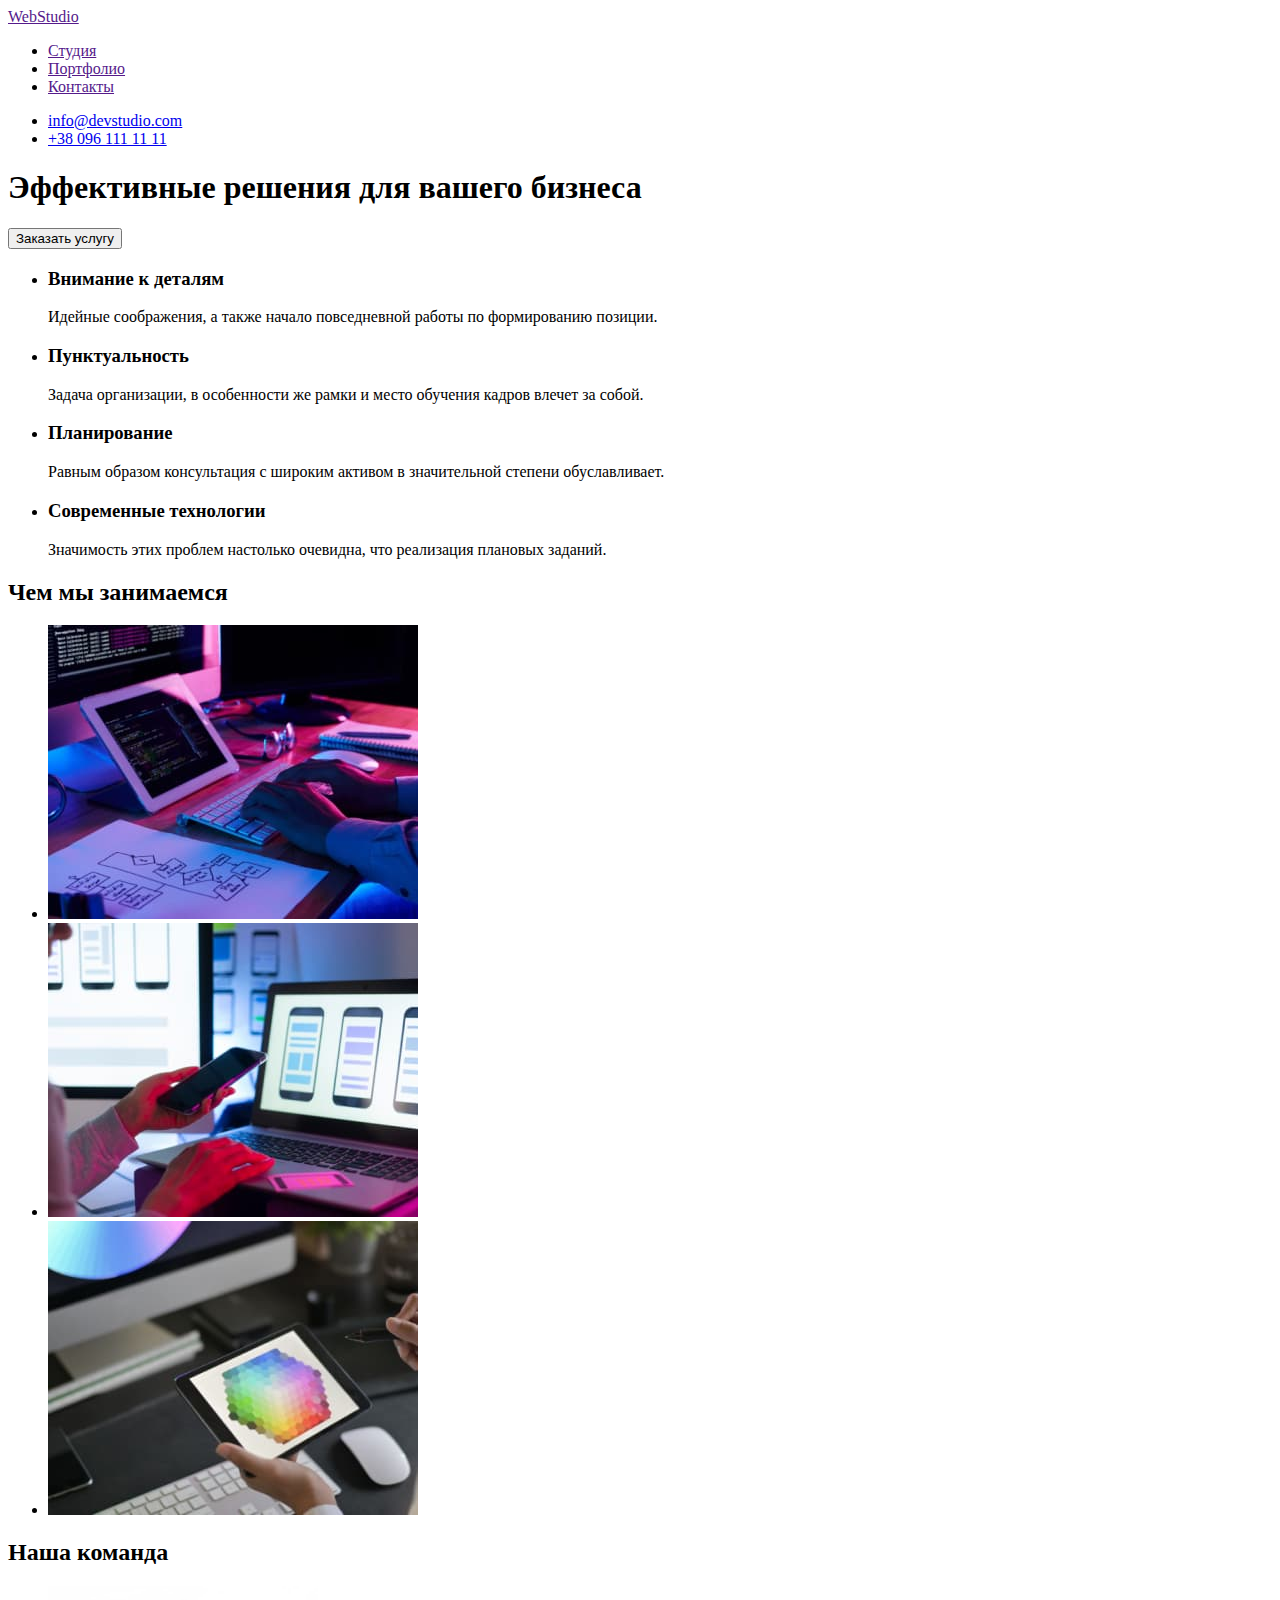
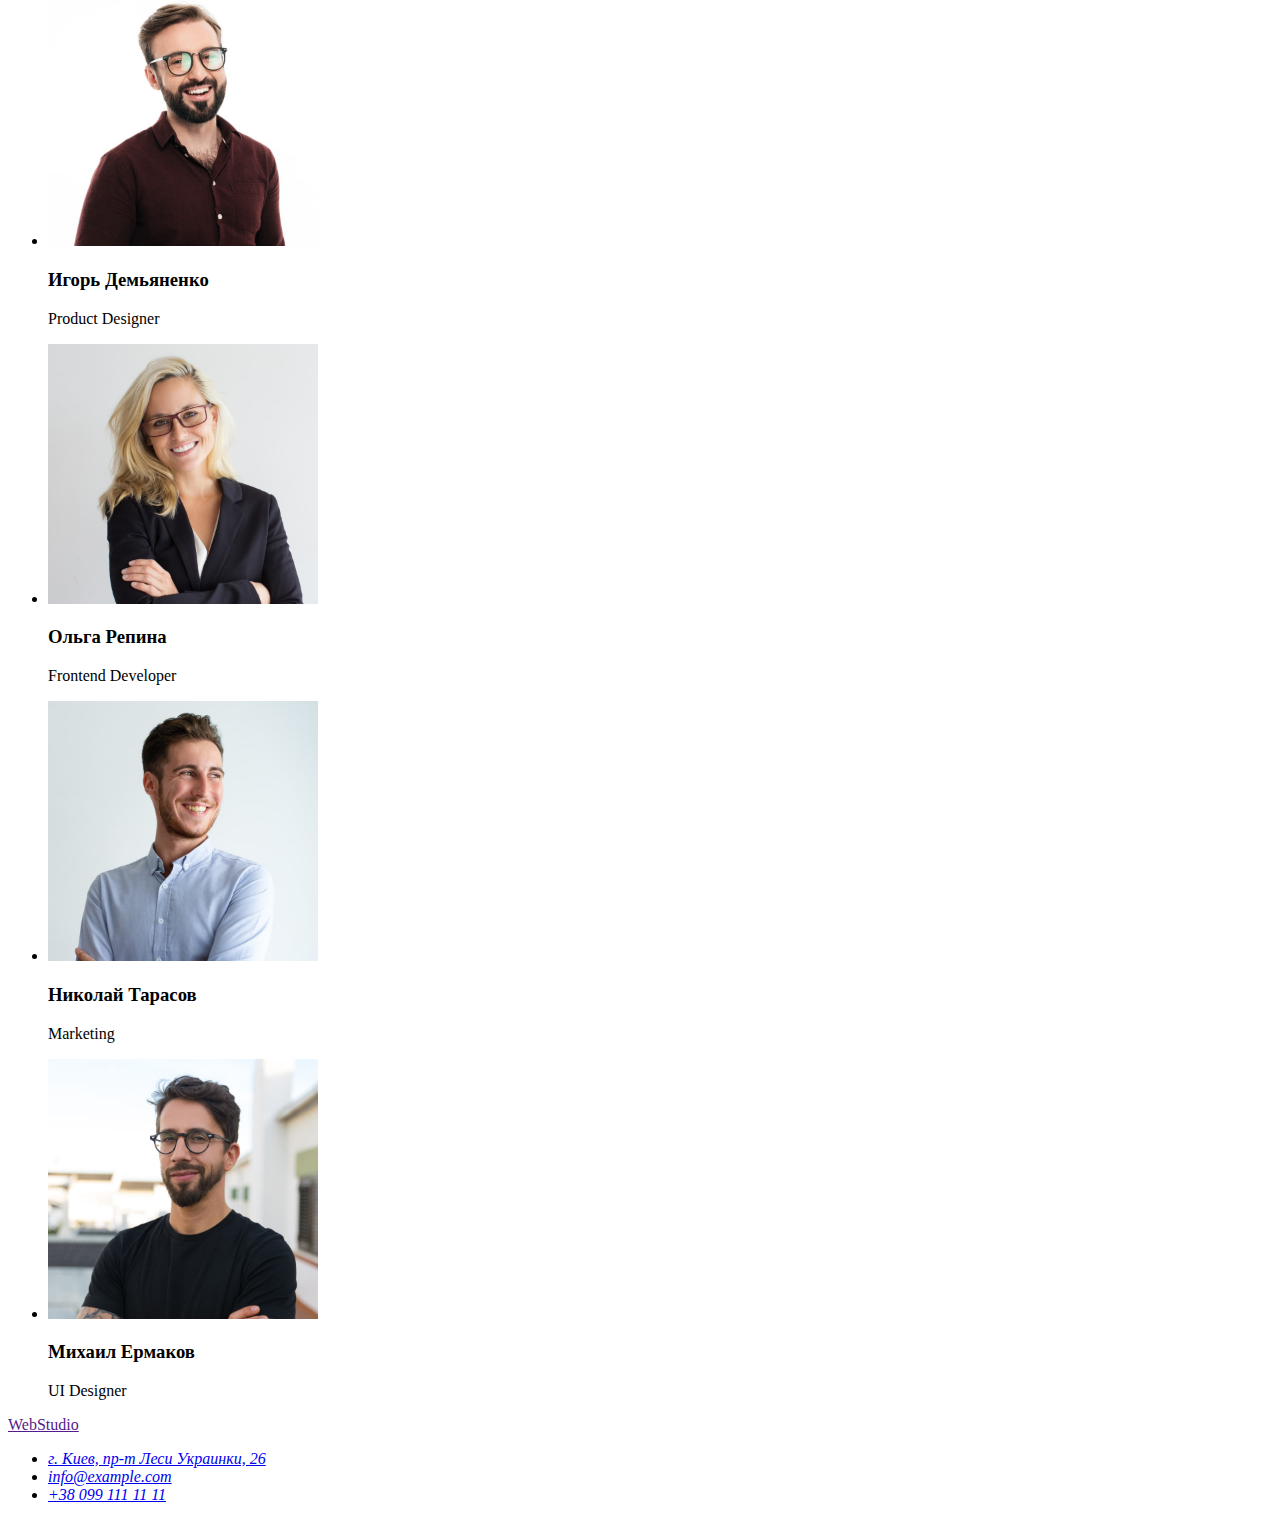
==== index.html @ f99ea128 "Портфолио НТМL часть1" ====
<!DOCTYPE html>
<html lang="ru">
  <head>
    <meta charset="UTF-8" />
    <meta http-equiv="X-UA-Compatible" content="IE=edge" />
    <meta name="viewport" content="width=device-width, initial-scale=1.0" />
    <title>"Вебстудия"</title>
  </head>
  <body>
    <nav>
      <a href="">WebStudio</a>
      <ul>
        <li><a href="">Студия</a></li>
        <li><a href="">Портфолио</a></li>
        <li><a href="">Контакты</a></li>
      </ul>
    </nav>
    <ul>
      <li><a href="mailto:info@devstudio.com">info@devstudio.com</a></li>
      <li><a href="tel:+380961111111">+38 096 111 11 11</a></li>
    </ul>
    <main>
      <section>
        <h1>Эффективные решения для вашего бизнеса</h1>
        <button type="button">Заказать услугу</button>
      </section>
      <section>
        <h2 hidden>Особенности</h2>
        <ul>
          <li>
            <h3>Внимание к деталям</h3>
            <p>
              Идейные соображения, а также начало повседневной работы по
              формированию позиции.
            </p>
          </li>
          <li>
            <h3>Пунктуальность</h3>
            <p>
              Задача организации, в особенности же рамки и место обучения кадров
              влечет за собой.
            </p>
          </li>
          <li>
            <h3>Планирование</h3>
            <p>
              Равным образом консультация с широким активом в значительной
              степени обуславливает.
            </p>
          </li>
          <li>
            <h3>Современные технологии</h3>
            <p>
              Значимость этих проблем настолько очевидна, что реализация
              плановых заданий.
            </p>
          </li>
        </ul>
      </section>
      <section>
        <h2>Чем мы занимаемся</h2>
        <ul>
          <li>
            <img src="./images/img1.jpg" alt="руки на клавиатуре" width="370" />
          </li>
          <li>
            <img src="./images/img2.jpg" alt="телефон в руке" width="370" />
          </li>
          <li>
            <img src="./images/img3.jpg" alt="планшет в руке" width="370" />
          </li>
        </ul>
      </section>
      <section>
        <h2>Наша команда</h2>
        <ul>
          <li>
            <img src="./images/img4.jpg" alt="Игорь Демьяненко" width="270" />
            <h3>Игорь Демьяненко</h3>
            <p lang="en">Product Designer</p>
          </li>
          <li>
            <img src="./images/img5.jpg" alt="Ольга Репина" width="270" />
            <h3>Ольга Репина</h3>
            <p lang="en">Frontend Developer</p>
          </li>
          <li>
            <img src="./images/img6.jpg" alt="Николай Тарасов" width="270" />
            <h3>Николай Тарасов</h3>
            <p lang="en">Marketing</p>
          </li>
          <li>
            <img src="./images/img7.jpg" alt="Михаил Ермаков" width="270" />
            <h3>Михаил Ермаков</h3>
            <p lang="en">UI Designer</p>
          </li>
        </ul>
      </section>
    </main>
    <footer>
      <a href="">WebStudio</a>
      <address>
        <ul>
          <li>
            <a
              href="https://www.google.com/search?client=firefox-b-d&q=%D0%BA%D0%B8%D0%B5%D0%B2+%D1%83%D0%BB%D0%B8%D1%86%D0%B0+%D0%BB%D0%B5%D1%81%D0%B8+%D1%83%D0%BA%D1%80%D0%B0%D0%B8%D0%BD%D0%BA%D0%B8+26+%D0%B3%D1%83%D0%B3%D0%BB+%D0%BA%D0%B0%D1%80%D1%82%D1%8B"
              target="_blank" rel="noopener noreferrer">г. Киев, пр-т Леси Украинки, 26</a
            >
          </li>
          <li><a href="mailto:info@example.com">info@example.com</a></li>
          <li><a href="tel:+380991111111">+38 099 111 11 11</a></li>
        </ul>
      </address>
    </footer>
  </body>
</html>
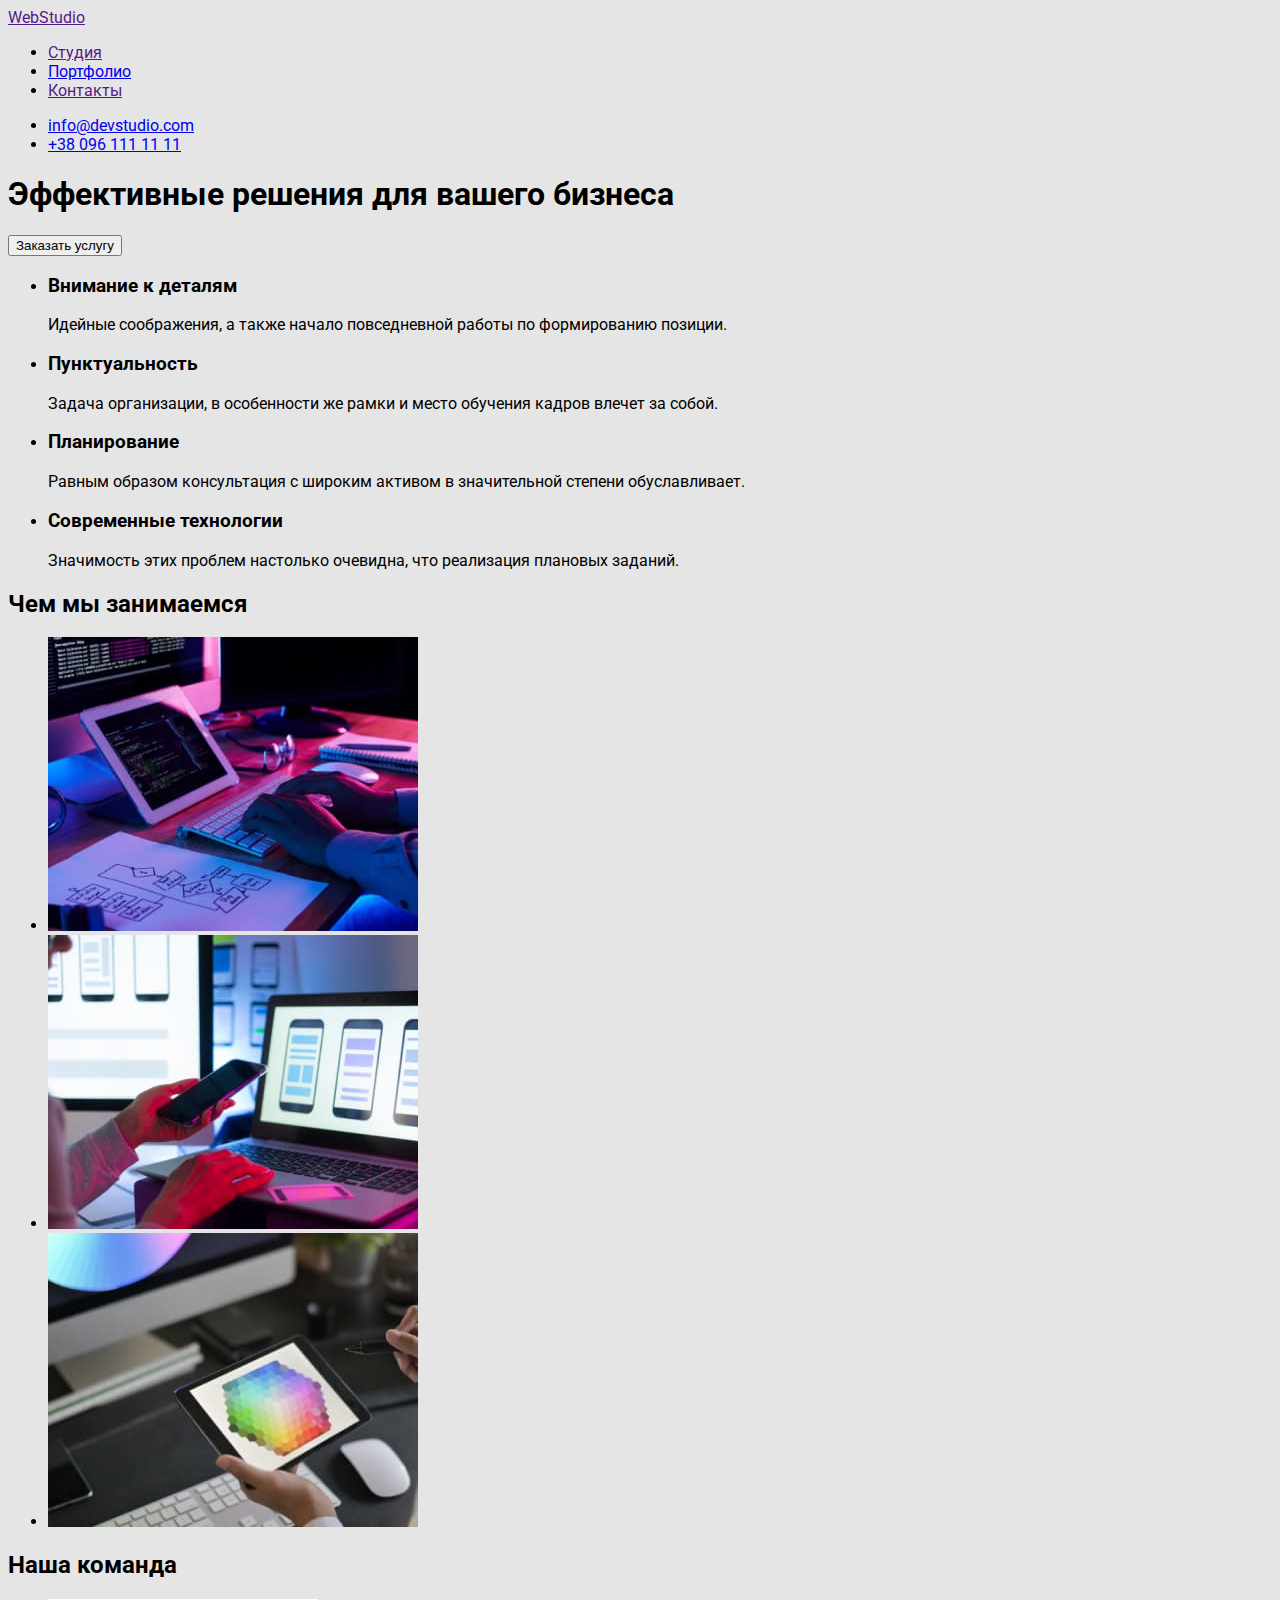
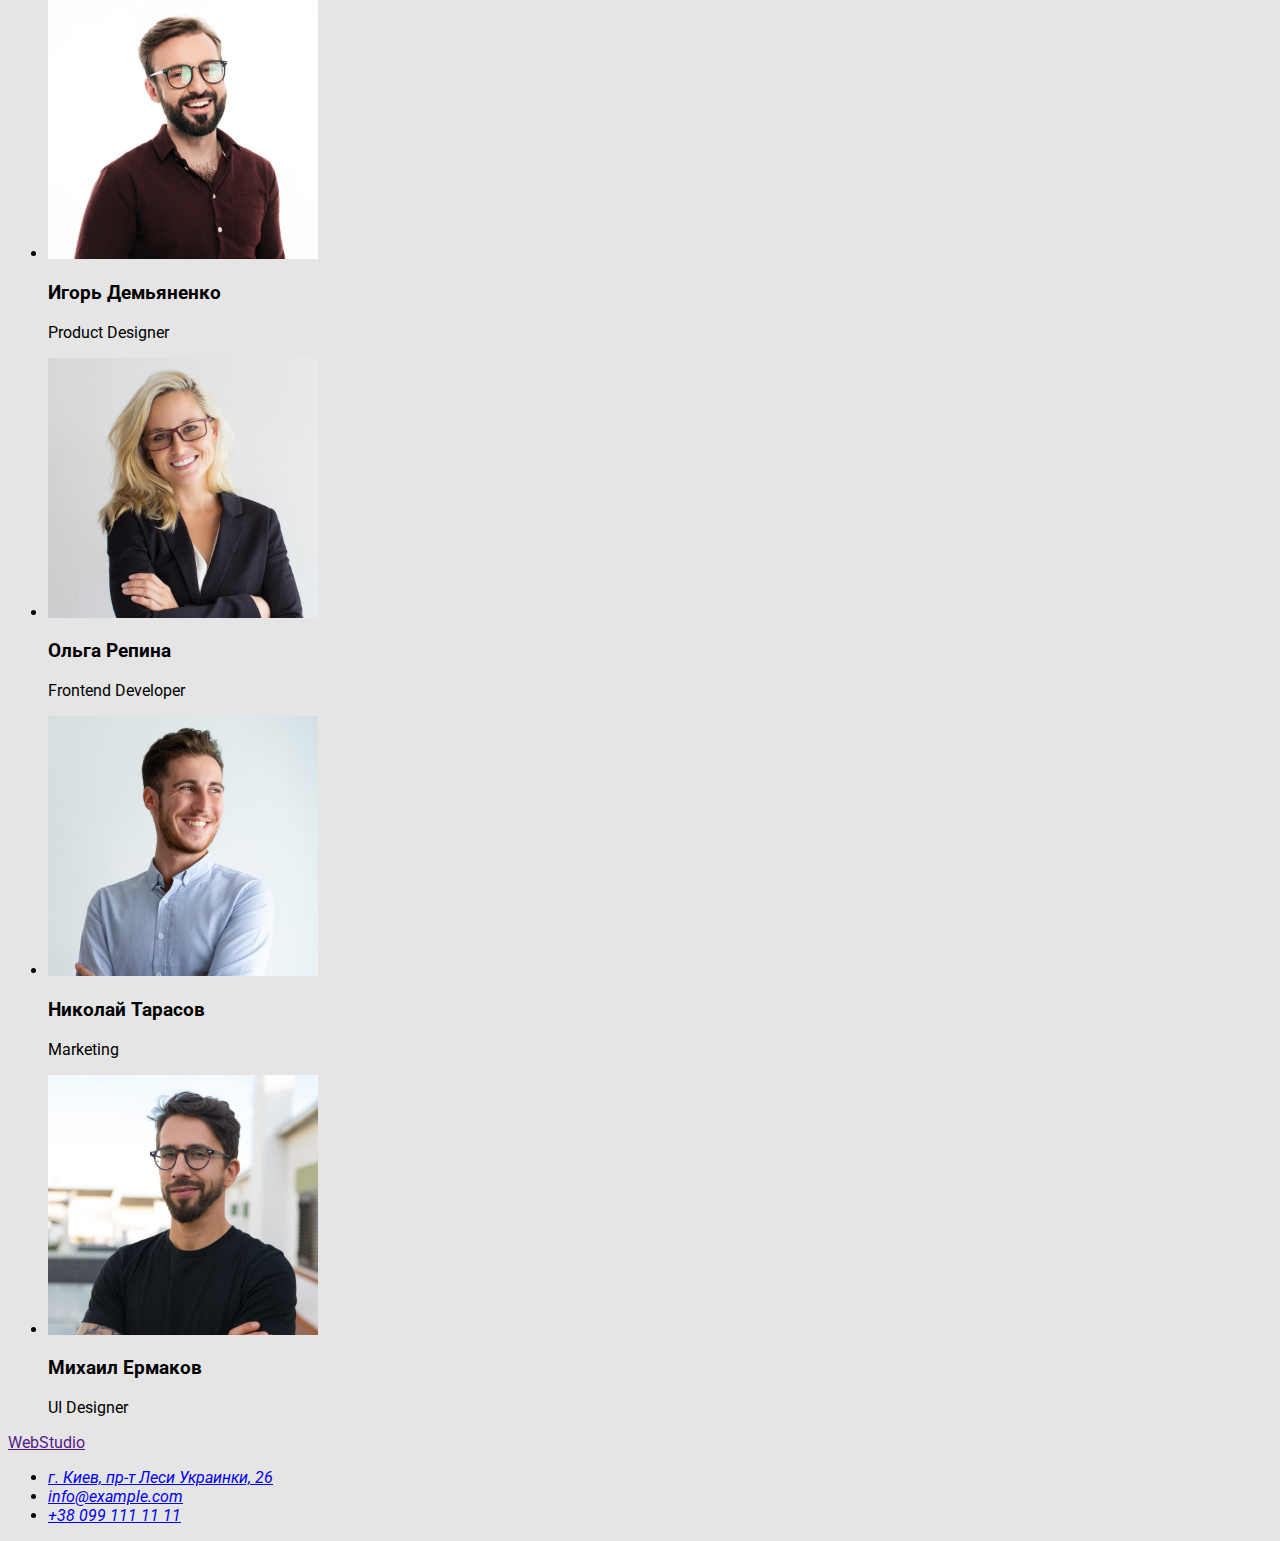
==== commit 0b9d44d3: "Классы стилей часть 2" ====
--- a/index.html
+++ b/index.html
@@ -4,111 +4,118 @@
     <meta charset="UTF-8" />
     <meta http-equiv="X-UA-Compatible" content="IE=edge" />
     <meta name="viewport" content="width=device-width, initial-scale=1.0" />
+    <link rel="preconnect" href="https://fonts.googleapis.com">
+    <link rel="preconnect" href="https://fonts.gstatic.com" crossorigin>
+    <link href="https://fonts.googleapis.com/css2?family=Raleway:wght@700&family=Roboto:wght@400;500;700;900&display=swap"
+      rel="stylesheet">
+    <link rel="stylesheet" href="./css/styles.css">
     <title>"Вебстудия"</title>
   </head>
   <body>
+    <header class="header">
     <nav>
-      <a href="">WebStudio</a>
-      <ul>
-        <li><a href="">Студия</a></li>
-        <li><a href="">Портфолио</a></li>
-        <li><a href="">Контакты</a></li>
+      <a href="" class="header-logo">WebStudio</a>
+      <ul class="header-list-nav">
+        <li class="header-item"><a href="">Студия</a></li>
+        <li class="header-item"><a href="./portfolio.html">Портфолио</a></li>
+        <li class="header-item"><a href="">Контакты</a></li>
       </ul>
     </nav>
-    <ul>
-      <li><a href="mailto:info@devstudio.com">info@devstudio.com</a></li>
-      <li><a href="tel:+380961111111">+38 096 111 11 11</a></li>
+    <ul class="header-list-contact">
+      <li class="header-item-contact"><a href="mailto:info@devstudio.com">info@devstudio.com</a></li>
+      <li class="header-item-contact"><a href="tel:+380961111111">+38 096 111 11 11</a></li>
     </ul>
+    </header>
     <main>
-      <section>
-        <h1>Эффективные решения для вашего бизнеса</h1>
-        <button type="button">Заказать услугу</button>
+      <section class="hero">
+        <h1 class="hero-title">Эффективные решения для вашего бизнеса</h1>
+        <button type="button" class="hero-btn">Заказать услугу</button>
       </section>
-      <section>
+      <section class="feature">
         <h2 hidden>Особенности</h2>
-        <ul>
-          <li>
-            <h3>Внимание к деталям</h3>
-            <p>
+        <ul class="feature-list">
+          <li class="feature-item">
+            <h3 class="feature-headline">Внимание к деталям</h3>
+            <p class="feature-title">
               Идейные соображения, а также начало повседневной работы по
               формированию позиции.
             </p>
           </li>
-          <li>
-            <h3>Пунктуальность</h3>
-            <p>
+          <li class="feature-item">
+            <h3 class="feature-headline">Пунктуальность</h3>
+            <p class="feature-title">
               Задача организации, в особенности же рамки и место обучения кадров
               влечет за собой.
             </p>
           </li>
-          <li>
-            <h3>Планирование</h3>
-            <p>
+          <li class="feature-item">
+            <h3 class="feature-headline">Планирование</h3>
+            <p class="feature-title">
               Равным образом консультация с широким активом в значительной
               степени обуславливает.
             </p>
           </li>
-          <li>
-            <h3>Современные технологии</h3>
-            <p>
+          <li class="feature-item">
+            <h3 class="feature-headline">Современные технологии</h3>
+            <p class="feature-title">
               Значимость этих проблем настолько очевидна, что реализация
               плановых заданий.
             </p>
           </li>
         </ul>
       </section>
-      <section>
+      <section class="task">
         <h2>Чем мы занимаемся</h2>
-        <ul>
-          <li>
+        <ul class="task-list">
+          <li class="task-item">
             <img src="./images/img1.jpg" alt="руки на клавиатуре" width="370" />
           </li>
-          <li>
+          <li class="task-item">
             <img src="./images/img2.jpg" alt="телефон в руке" width="370" />
           </li>
-          <li>
+          <li class="task-item">
             <img src="./images/img3.jpg" alt="планшет в руке" width="370" />
           </li>
         </ul>
       </section>
-      <section>
-        <h2>Наша команда</h2>
-        <ul>
-          <li>
+      <section class="team">
+        <h2 class="team-headline">Наша команда</h2>
+        <ul class="team-list">
+          <li class="team-item">
             <img src="./images/img4.jpg" alt="Игорь Демьяненко" width="270" />
-            <h3>Игорь Демьяненко</h3>
-            <p lang="en">Product Designer</p>
+            <h3 class="team-headline">Игорь Демьяненко</h3>
+            <p lang="en" class="team-title">Product Designer</p>
           </li>
-          <li>
+          <li class="team-item">
             <img src="./images/img5.jpg" alt="Ольга Репина" width="270" />
-            <h3>Ольга Репина</h3>
-            <p lang="en">Frontend Developer</p>
+            <h3 class="team-headline">Ольга Репина</h3>
+            <p lang="en" class="team-title">Frontend Developer</p>
           </li>
-          <li>
+          <li class="team-item">
             <img src="./images/img6.jpg" alt="Николай Тарасов" width="270" />
-            <h3>Николай Тарасов</h3>
-            <p lang="en">Marketing</p>
+            <h3 class="team-headline">Николай Тарасов</h3>
+            <p lang="en" class="team-title">Marketing</p>
           </li>
-          <li>
+          <li class="team-item">
             <img src="./images/img7.jpg" alt="Михаил Ермаков" width="270" />
-            <h3>Михаил Ермаков</h3>
-            <p lang="en">UI Designer</p>
+            <h3 class="team-headline">Михаил Ермаков</h3>
+            <p lang="en" class="team-title">UI Designer</p>
           </li>
         </ul>
       </section>
     </main>
-    <footer>
-      <a href="">WebStudio</a>
-      <address>
-        <ul>
-          <li>
+    <footer class="footer">
+      <a href="" class="footer-logo">WebStudio</a>
+      <address class="footer-address">
+        <ul class="footer-address-list">
+          <li class="footer-address-item">
             <a
               href="https://www.google.com/search?client=firefox-b-d&q=%D0%BA%D0%B8%D0%B5%D0%B2+%D1%83%D0%BB%D0%B8%D1%86%D0%B0+%D0%BB%D0%B5%D1%81%D0%B8+%D1%83%D0%BA%D1%80%D0%B0%D0%B8%D0%BD%D0%BA%D0%B8+26+%D0%B3%D1%83%D0%B3%D0%BB+%D0%BA%D0%B0%D1%80%D1%82%D1%8B"
               target="_blank" rel="noopener noreferrer">г. Киев, пр-т Леси Украинки, 26</a
             >
           </li>
-          <li><a href="mailto:info@example.com">info@example.com</a></li>
-          <li><a href="tel:+380991111111">+38 099 111 11 11</a></li>
+          <li class="footer-address-item"><a href="mailto:info@example.com">info@example.com</a></li>
+          <li class="footer-address-item"><a href="tel:+380991111111">+38 099 111 11 11</a></li>
         </ul>
       </address>
     </footer>
--- a/css/styles.css
+++ b/css/styles.css
@@ -0,0 +1,4 @@
+body {
+    background-color: #E5E5E5;
+    font-family: Roboto, sans-serif;
+}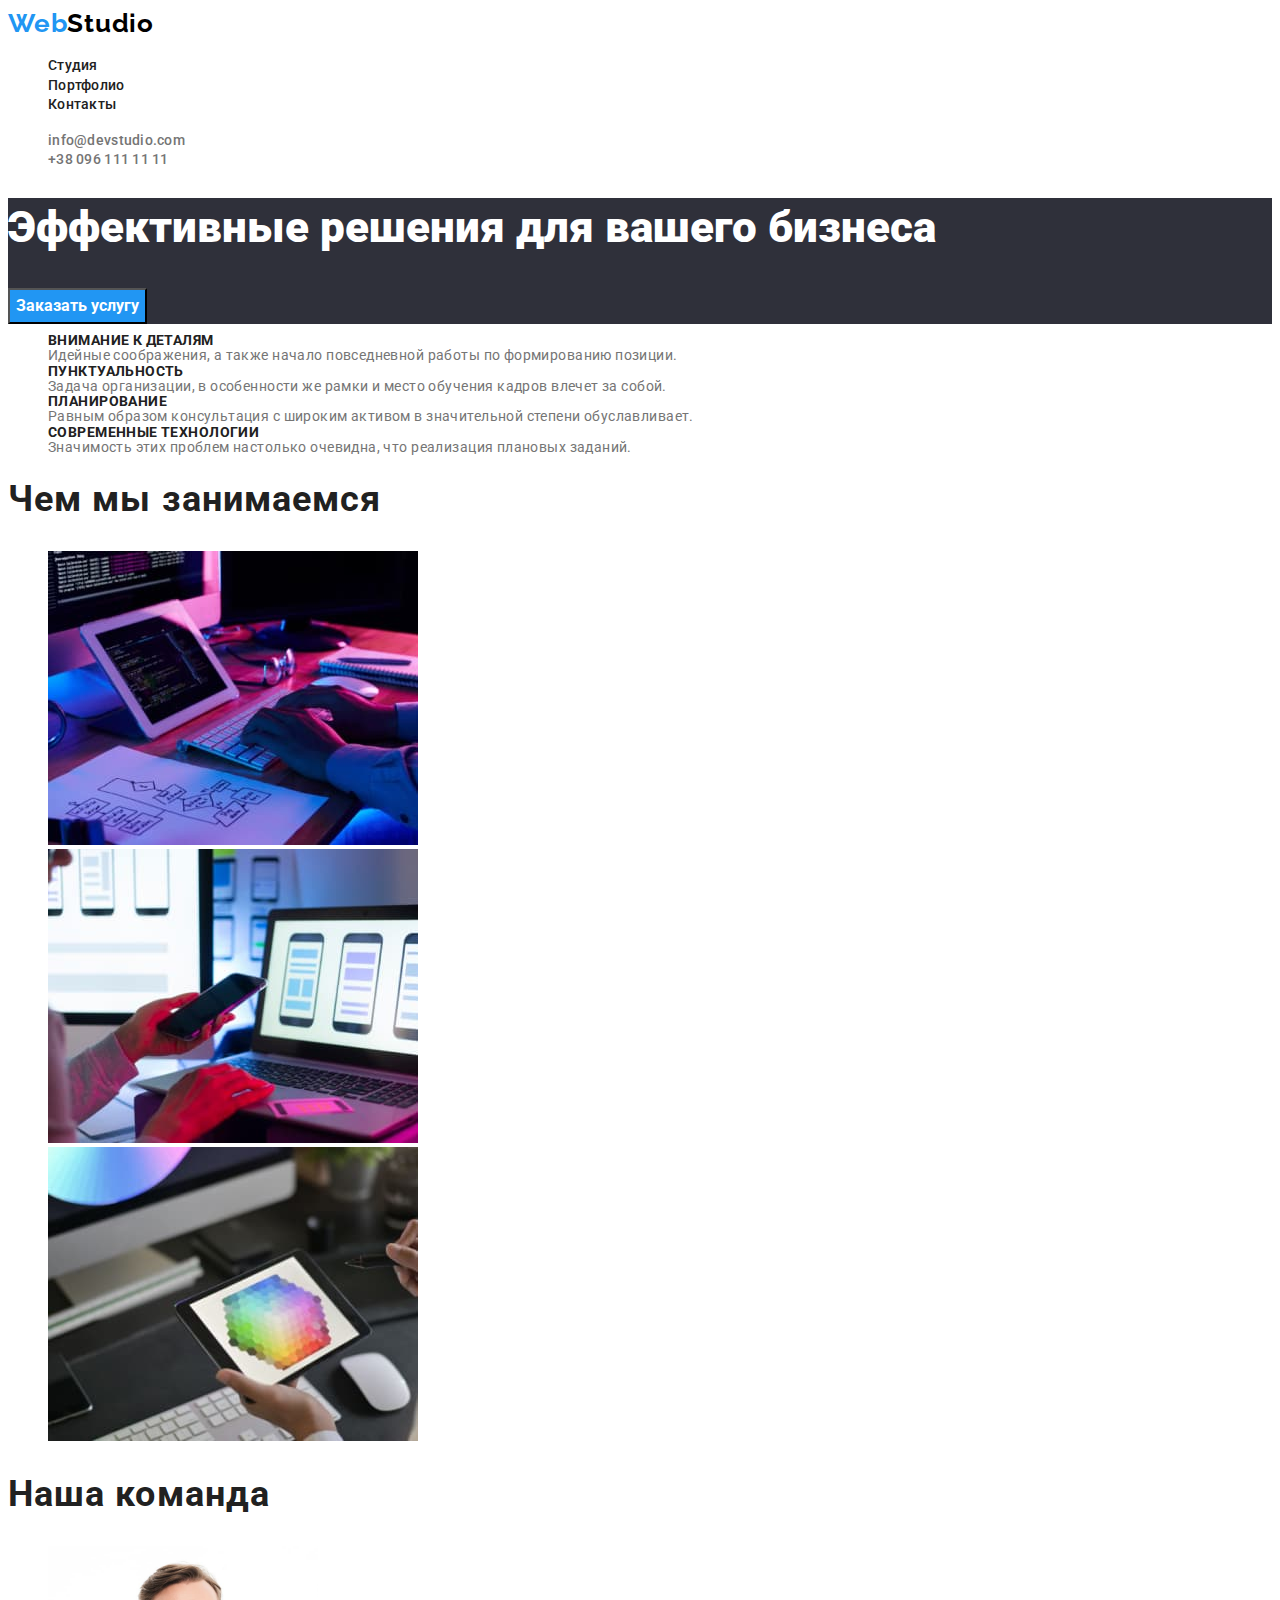
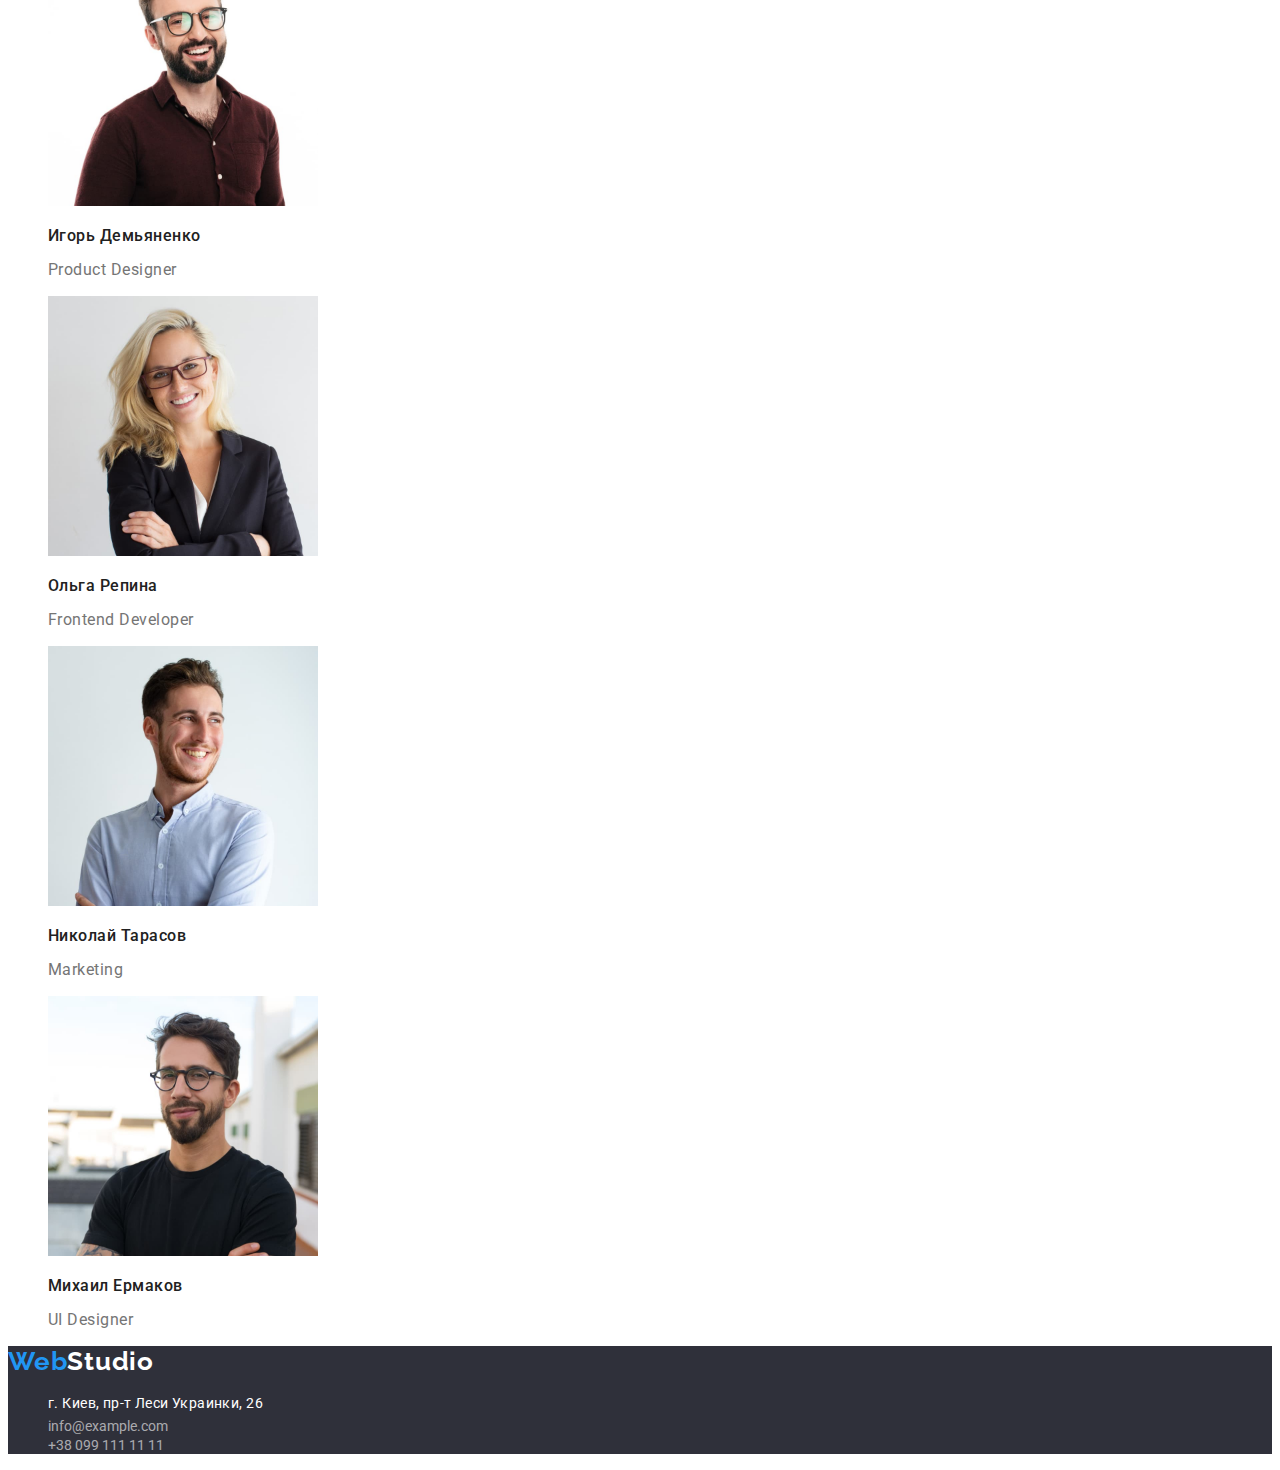
==== commit 065eb1c2: "Классы стилей часть3" ====
--- a/index.html
+++ b/index.html
@@ -14,16 +14,16 @@
   <body>
     <header class="header">
     <nav>
-      <a href="" class="header-logo">WebStudio</a>
-      <ul class="header-list-nav">
-        <li class="header-item"><a href="">Студия</a></li>
-        <li class="header-item"><a href="./portfolio.html">Портфолио</a></li>
-        <li class="header-item"><a href="">Контакты</a></li>
+      <a href="" class="header-logo link">Web<span class="header-logo-studio">Studio</span></a>
+      <ul class="header-list-nav list">
+        <li class="header-item"><a href="" class="header-link link">Студия</a></li>
+        <li class="header-item"><a href="./portfolio.html" class="header-link link">Портфолио</a></li>
+        <li class="header-item"><a href="" class="header-link link">Контакты</a></li>
       </ul>
     </nav>
-    <ul class="header-list-contact">
-      <li class="header-item-contact"><a href="mailto:info@devstudio.com">info@devstudio.com</a></li>
-      <li class="header-item-contact"><a href="tel:+380961111111">+38 096 111 11 11</a></li>
+    <ul class="header-list-contact list">
+      <li class="header-item-contact"><a href="mailto:info@devstudio.com" class="header-item-contact-link link">info@devstudio.com</a></li>
+      <li class="header-item-contact"><a href="tel:+380961111111" class="header-item-contact-link link">+38 096 111 11 11</a></li>
     </ul>
     </header>
     <main>
@@ -33,7 +33,7 @@
       </section>
       <section class="feature">
         <h2 hidden>Особенности</h2>
-        <ul class="feature-list">
+        <ul class="feature-list list">
           <li class="feature-item">
             <h3 class="feature-headline">Внимание к деталям</h3>
             <p class="feature-title">
@@ -65,8 +65,8 @@
         </ul>
       </section>
       <section class="task">
-        <h2>Чем мы занимаемся</h2>
-        <ul class="task-list">
+        <h2 class="task-headline">Чем мы занимаемся</h2>
+        <ul class="task-list list">
           <li class="task-item">
             <img src="./images/img1.jpg" alt="руки на клавиатуре" width="370" />
           </li>
@@ -80,42 +80,42 @@
       </section>
       <section class="team">
         <h2 class="team-headline">Наша команда</h2>
-        <ul class="team-list">
+        <ul class="team-list list">
           <li class="team-item">
             <img src="./images/img4.jpg" alt="Игорь Демьяненко" width="270" />
-            <h3 class="team-headline">Игорь Демьяненко</h3>
+            <h3 class="team-item-headline">Игорь Демьяненко</h3>
             <p lang="en" class="team-title">Product Designer</p>
           </li>
           <li class="team-item">
             <img src="./images/img5.jpg" alt="Ольга Репина" width="270" />
-            <h3 class="team-headline">Ольга Репина</h3>
+            <h3 class="team-item-headline">Ольга Репина</h3>
             <p lang="en" class="team-title">Frontend Developer</p>
           </li>
           <li class="team-item">
             <img src="./images/img6.jpg" alt="Николай Тарасов" width="270" />
-            <h3 class="team-headline">Николай Тарасов</h3>
+            <h3 class="team-item-headline">Николай Тарасов</h3>
             <p lang="en" class="team-title">Marketing</p>
           </li>
           <li class="team-item">
             <img src="./images/img7.jpg" alt="Михаил Ермаков" width="270" />
-            <h3 class="team-headline">Михаил Ермаков</h3>
+            <h3 class="team-item-headline">Михаил Ермаков</h3>
             <p lang="en" class="team-title">UI Designer</p>
           </li>
         </ul>
       </section>
     </main>
     <footer class="footer">
-      <a href="" class="footer-logo">WebStudio</a>
+      <a href="" class="footer-logo link">Web<span class="footer-logo-studio">Studio</span></a>
       <address class="footer-address">
-        <ul class="footer-address-list">
+        <ul class="footer-address-list list">
           <li class="footer-address-item">
             <a
               href="https://www.google.com/search?client=firefox-b-d&q=%D0%BA%D0%B8%D0%B5%D0%B2+%D1%83%D0%BB%D0%B8%D1%86%D0%B0+%D0%BB%D0%B5%D1%81%D0%B8+%D1%83%D0%BA%D1%80%D0%B0%D0%B8%D0%BD%D0%BA%D0%B8+26+%D0%B3%D1%83%D0%B3%D0%BB+%D0%BA%D0%B0%D1%80%D1%82%D1%8B"
-              target="_blank" rel="noopener noreferrer">г. Киев, пр-т Леси Украинки, 26</a
+              target="_blank" rel="noopener noreferrer" class="footer-address-item-link link">г. Киев, пр-т Леси Украинки, 26</a
             >
           </li>
-          <li class="footer-address-item"><a href="mailto:info@example.com">info@example.com</a></li>
-          <li class="footer-address-item"><a href="tel:+380991111111">+38 099 111 11 11</a></li>
+          <li class="footer-address-item"><a href="mailto:info@example.com" class="footer-mail-item-link link">info@example.com</a></li>
+          <li class="footer-address-item"><a href="tel:+380991111111" class="footer-address-tel-link link">+38 099 111 11 11</a></li>
         </ul>
       </address>
     </footer>
--- a/css/styles.css
+++ b/css/styles.css
@@ -1,4 +1,127 @@
+:root {
+    --header-color: #ffffff;
+}
+
 body {
-    background-color: #E5E5E5;
     font-family: Roboto, sans-serif;
-}+}
+
+.link {
+    text-decoration: none;
+}
+
+.list {
+    list-style: none;
+}
+
+.header-logo,
+.footer-logo{
+font-family: 'Raleway';
+font-weight: 700;
+font-size: 26px;
+line-height: 1.19;
+letter-spacing: 0.03em;
+color: #2196F3;
+}
+
+.header-logo-studio{
+    color: #000000;
+}
+.footer-logo-studio{
+    color: #ffffff;
+}
+
+.header-link {
+font-weight: 500;
+font-size: 14px;
+line-height: 1.33;
+letter-spacing: 0.02em;
+color: #212121;
+}
+.header-link:hover,
+.header-link:focus{
+    color: #2196F3;
+}
+.header-item-contact-link{
+font-weight: 500;
+font-size: 14px;
+line-height: 1.33;
+letter-spacing: 0.02em;
+color: #757575;
+}
+.header-item-contact-link:hover,
+.header-item-contact-link:focus{
+    color: #2196F3;
+}
+.hero,
+.footer{
+background: #2F303A;
+}
+.hero-title{
+font-weight: 900;
+font-size: 44px;
+line-height: 1.36;
+color: var(--header-color);
+}
+.hero-btn{
+background: #2196F3;
+font-family: inherit;
+font-weight: 700;
+font-size: 16px;
+line-height: 1.87;
+color: var(--header-color );
+}
+
+.feature-headline{
+font-weight: 700;
+font-size: 14px;
+line-height: 1.14px;
+letter-spacing: 0.03em;
+text-transform: uppercase;
+color: #212121;
+}
+.feature-title{
+font-size: 14px;
+line-height: 1.71px;
+letter-spacing: 0.03em;
+color: #757575;
+}
+
+.task-headline,
+.team-headline{
+font-weight: 700;
+font-size: 36px;
+line-height: 1.16;
+letter-spacing: 0.03em;
+color: #212121;
+}
+
+.team-item-headline{
+font-weight: 500;
+font-size: 16px;
+line-height: 1.18x;
+letter-spacing: 0.03em;
+color: #212121;
+}
+.team-title{
+font-size: 16px;
+line-height: 1.18;
+letter-spacing: 0.03em;
+color: #757575;
+}
+
+.footer-address-item-link{
+font-style: normal;
+font-size: 14px;
+line-height: 1.71;
+letter-spacing: 0.03em;
+color: #FFFFFF;
+}
+.footer-mail-item-link,
+.footer-address-tel-link{
+font-style: normal;
+font-size: 14px;
+line-height: 1.71
+letter-spacing: 0.03em;
+color: rgba(255, 255, 255, 0.6);
+}
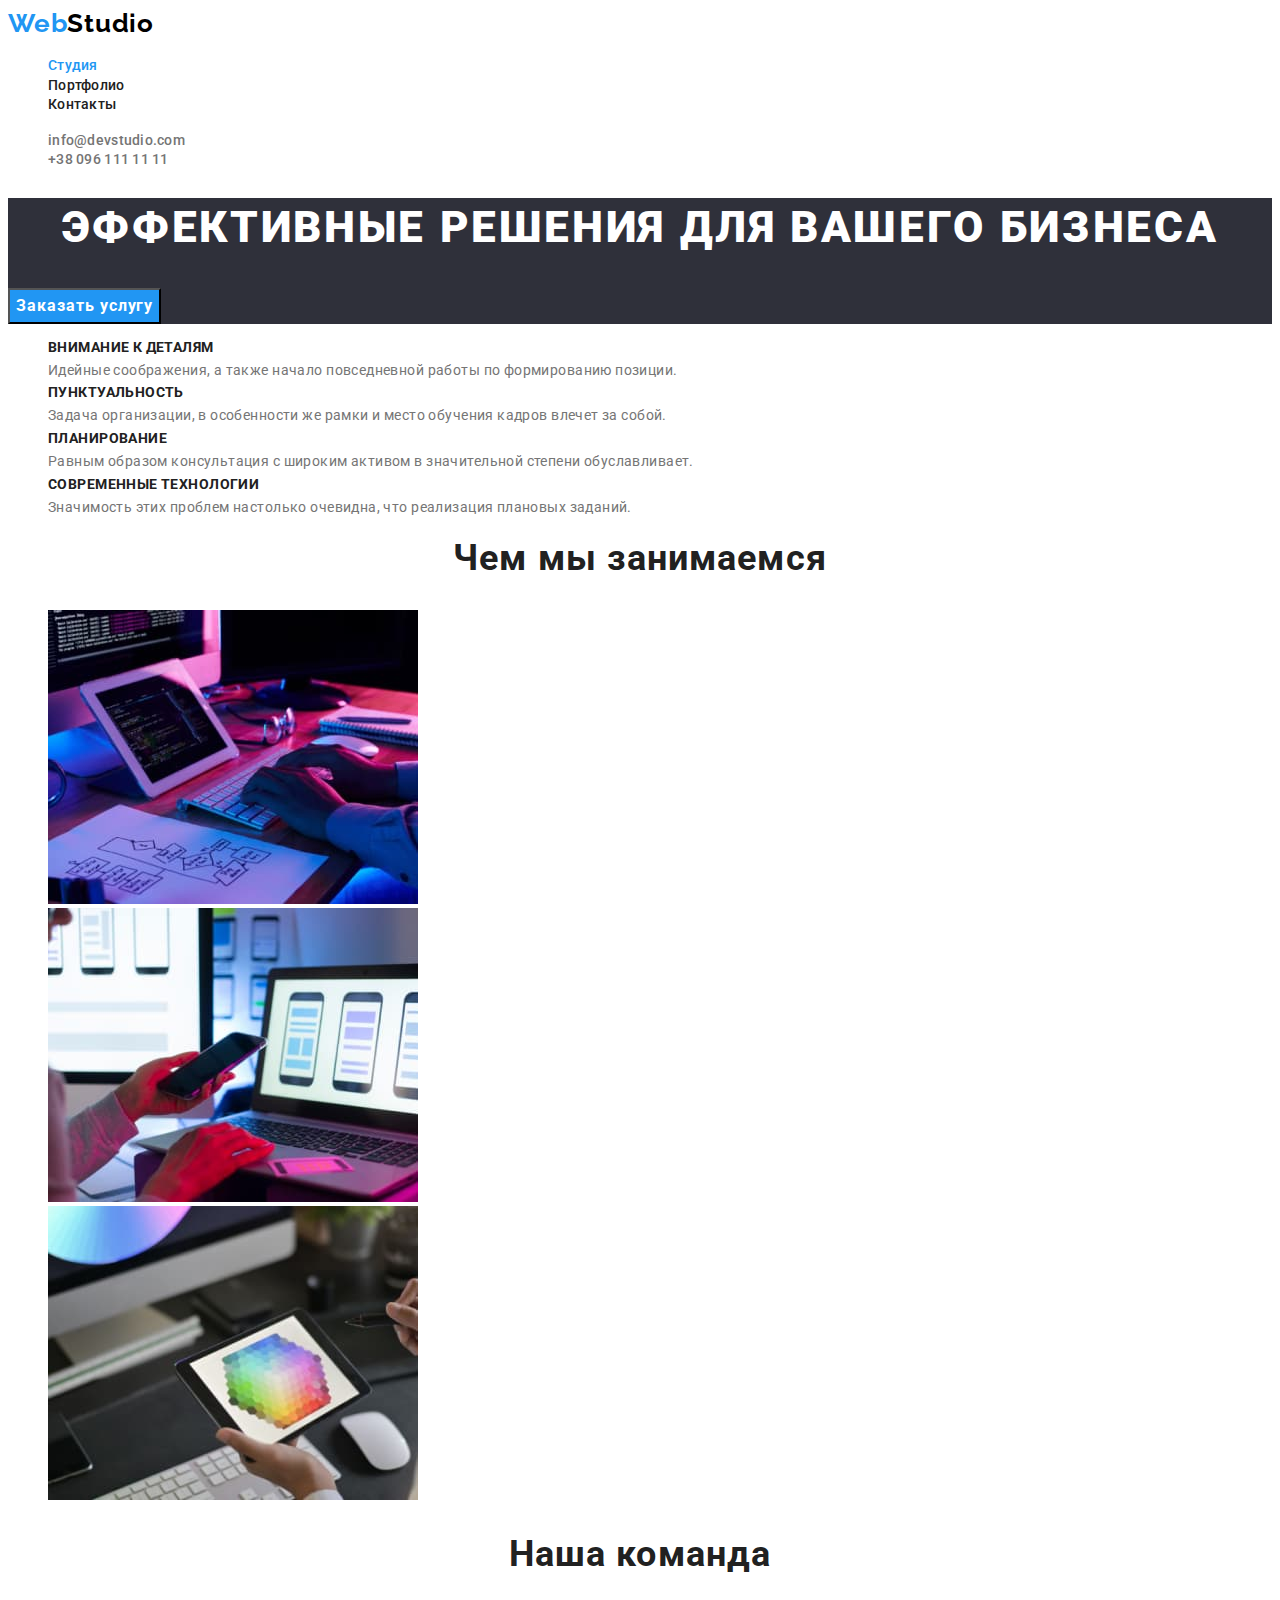
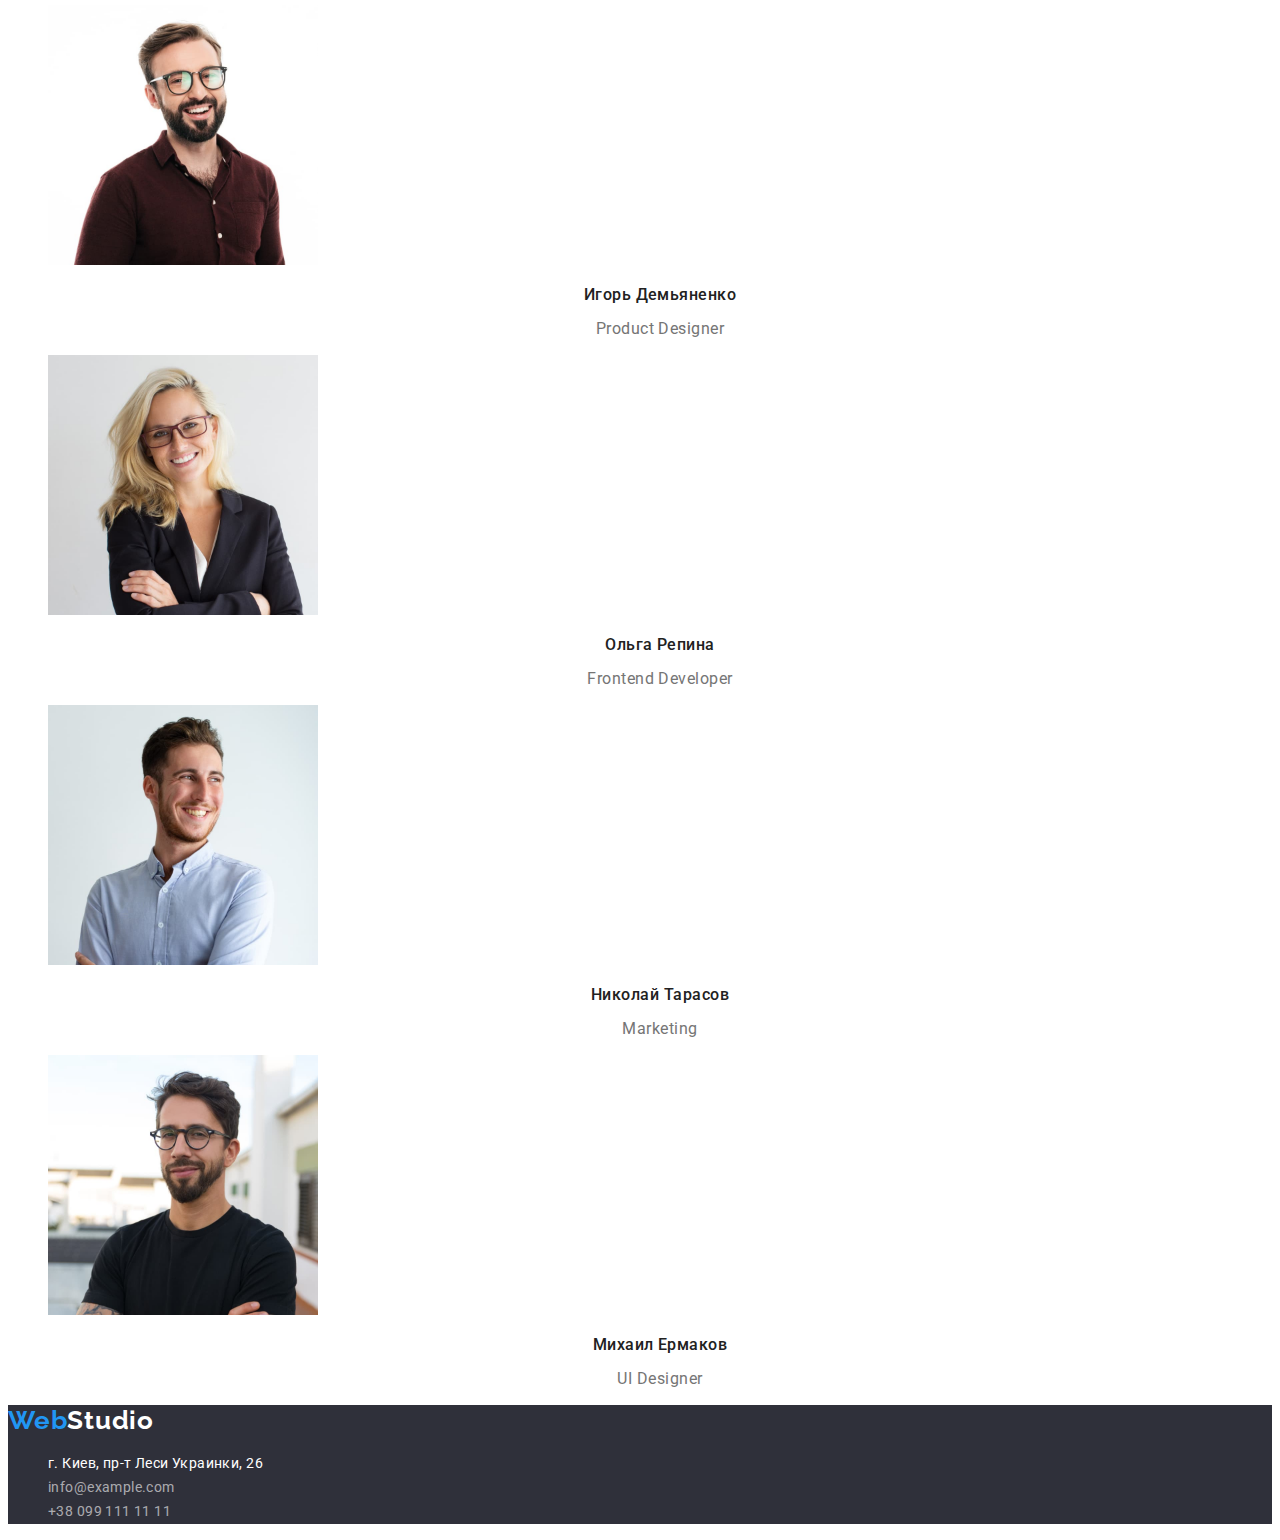
==== commit 50605ecc: "Домашнее задание 2 Итог" ====
--- a/index.html
+++ b/index.html
@@ -16,7 +16,7 @@
     <nav>
       <a href="" class="header-logo link">Web<span class="header-logo-studio">Studio</span></a>
       <ul class="header-list-nav list">
-        <li class="header-item"><a href="" class="header-link link">Студия</a></li>
+        <li class="header-item"><a href="" class="header-link link current">Студия</a></li>
         <li class="header-item"><a href="./portfolio.html" class="header-link link">Портфолио</a></li>
         <li class="header-item"><a href="" class="header-link link">Контакты</a></li>
       </ul>
@@ -32,7 +32,7 @@
         <button type="button" class="hero-btn">Заказать услугу</button>
       </section>
       <section class="feature">
-        <h2 hidden>Особенности</h2>
+        <h2 class="visually-hidden">Особенности</h2>
         <ul class="feature-list list">
           <li class="feature-item">
             <h3 class="feature-headline">Внимание к деталям</h3>
@@ -114,8 +114,8 @@
               target="_blank" rel="noopener noreferrer" class="footer-address-item-link link">г. Киев, пр-т Леси Украинки, 26</a
             >
           </li>
-          <li class="footer-address-item"><a href="mailto:info@example.com" class="footer-mail-item-link link">info@example.com</a></li>
-          <li class="footer-address-item"><a href="tel:+380991111111" class="footer-address-tel-link link">+38 099 111 11 11</a></li>
+          <li class="footer-address-item"><a href="mailto:info@example.com" class="footer-contact-item-link link">info@example.com</a></li>
+          <li class="footer-address-item"><a href="tel:+380991111111" class="footer-contact-item-link link">+38 099 111 11 11</a></li>
         </ul>
       </address>
     </footer>
--- a/css/styles.css
+++ b/css/styles.css
@@ -1,127 +1,205 @@
 :root {
     --header-color: #ffffff;
-}
-
+    --background-color: #2F303A;
+    --headline-color: #212121;
+    --title-color: #757575;
+    --accent-color: #2196f3;
+}
 body {
+    color: #212121;
     font-family: Roboto, sans-serif;
 }
-
 .link {
     text-decoration: none;
 }
-
 .list {
     list-style: none;
 }
+.visually-hidden {
+    position: absolute;
+    white-space: nowrap;
+    width: 1px;
+    height: 1px;
+    overflow: hidden;
+    border: 0;
+    padding: 0;
+    clip: rect(0 0 0 0);
+    clip-path: inset(50%);
+    margin: -1px;
+}
+
+/* ----Лого---- */
 
 .header-logo,
 .footer-logo{
-font-family: 'Raleway';
+font-family: 'Raleway', Tahoma, sans-serif;
 font-weight: 700;
 font-size: 26px;
 line-height: 1.19;
 letter-spacing: 0.03em;
-color: #2196F3;
+color: var(--accent-color);
 }
 
 .header-logo-studio{
     color: #000000;
 }
 .footer-logo-studio{
-    color: #ffffff;
-}
+    color: var(--header-color);
+}
+
+/* ----Хедер---- */
 
 .header-link {
 font-weight: 500;
 font-size: 14px;
 line-height: 1.33;
 letter-spacing: 0.02em;
-color: #212121;
-}
+color: var(--headline-color);}
 .header-link:hover,
-.header-link:focus{
-    color: #2196F3;
+.header-link:focus
+{
+  color: var(--accent-color);
+}
+.header-link.link.current {
+    color: var(--accent-color);
 }
 .header-item-contact-link{
 font-weight: 500;
 font-size: 14px;
 line-height: 1.33;
 letter-spacing: 0.02em;
-color: #757575;
+color: var(--title-color);
 }
 .header-item-contact-link:hover,
 .header-item-contact-link:focus{
-    color: #2196F3;
-}
+    color: var(--accent-color);
+}
+
+/* ----Герой---- */
+
 .hero,
 .footer{
-background: #2F303A;
+background-color: var(--background-color);
 }
 .hero-title{
 font-weight: 900;
 font-size: 44px;
 line-height: 1.36;
+text-align: center;
+letter-spacing: 0.06em;
+text-transform: uppercase;
 color: var(--header-color);
 }
 .hero-btn{
-background: #2196F3;
+background-color: var(--accent-color);
 font-family: inherit;
+font-style: normal;
 font-weight: 700;
 font-size: 16px;
-line-height: 1.87;
-color: var(--header-color );
-}
+line-height: 1.88;
+display: flex;
+align-items: center;
+text-align: center;
+letter-spacing: 0.06em;
+color: var(--header-color);
+cursor: pointer;
+}
+
+/* ----Секция Особенности---- */
 
 .feature-headline{
-font-weight: 700;
-font-size: 14px;
-line-height: 1.14px;
+font-size: 14px;
+line-height: 1.14;
 letter-spacing: 0.03em;
 text-transform: uppercase;
-color: #212121;
+color: var(--headline-color);
 }
 .feature-title{
 font-size: 14px;
 line-height: 1.71px;
 letter-spacing: 0.03em;
-color: #757575;
-}
+color: var(--title-color);
+}
+
+/* ----Секция Наши задачи---- */
+/* ----Секция Наша команда---- */
 
 .task-headline,
 .team-headline{
-font-weight: 700;
 font-size: 36px;
 line-height: 1.16;
-letter-spacing: 0.03em;
-color: #212121;
+text-align: center;
+letter-spacing: 0.03em;
+color: var(--headline-color);
 }
 
 .team-item-headline{
 font-weight: 500;
 font-size: 16px;
 line-height: 1.18x;
-letter-spacing: 0.03em;
-color: #212121;
+text-align: center;
+letter-spacing: 0.03em;
+color: var(--headline-color);
 }
 .team-title{
 font-size: 16px;
 line-height: 1.18;
-letter-spacing: 0.03em;
-color: #757575;
-}
+text-align: center;
+letter-spacing: 0.03em;
+color: var(--title-color);
+}
+
+/* ----Футер---- */
 
 .footer-address-item-link{
 font-style: normal;
 font-size: 14px;
 line-height: 1.71;
 letter-spacing: 0.03em;
-color: #FFFFFF;
-}
-.footer-mail-item-link,
-.footer-address-tel-link{
+color: var(--header-color);
+}
+.footer-contact-item-link{
 font-style: normal;
 font-size: 14px;
-line-height: 1.71
+line-height: 1.71;
 letter-spacing: 0.03em;
 color: rgba(255, 255, 255, 0.6);
 }
+.footer-address-item-link:hover,
+.footer-address-item-link:focus {
+    color: var(--accent-color);
+}
+.footer-contact-item-link:hover,
+.footer-contact-item-link:focus{
+     color: var(--accent-color);
+}
+
+/* ----Портфолио---- */
+
+.portfolio-btn{
+    font-weight: 500;
+    font-size: 16px;
+    line-height: 1.62;
+    text-align: center;
+    letter-spacing: 0.03em;
+    color: var(--headline-color);
+    cursor: pointer;
+}
+.portfolio-btn:hover,
+.portfolio-btn:focus {
+color: var(--header-color);
+background-color: var(--accent-color);
+}
+
+.portfolio-headline{
+    font-size: 18px;
+    line-height: 2.0;
+    letter-spacing: 0.06em;
+    color: var(--headline-color);
+}
+.portfolio-title{
+    font-size: 16px;
+    line-height: 1.88;
+    letter-spacing: 0.03em;
+    color: var(--title-color);
+}
